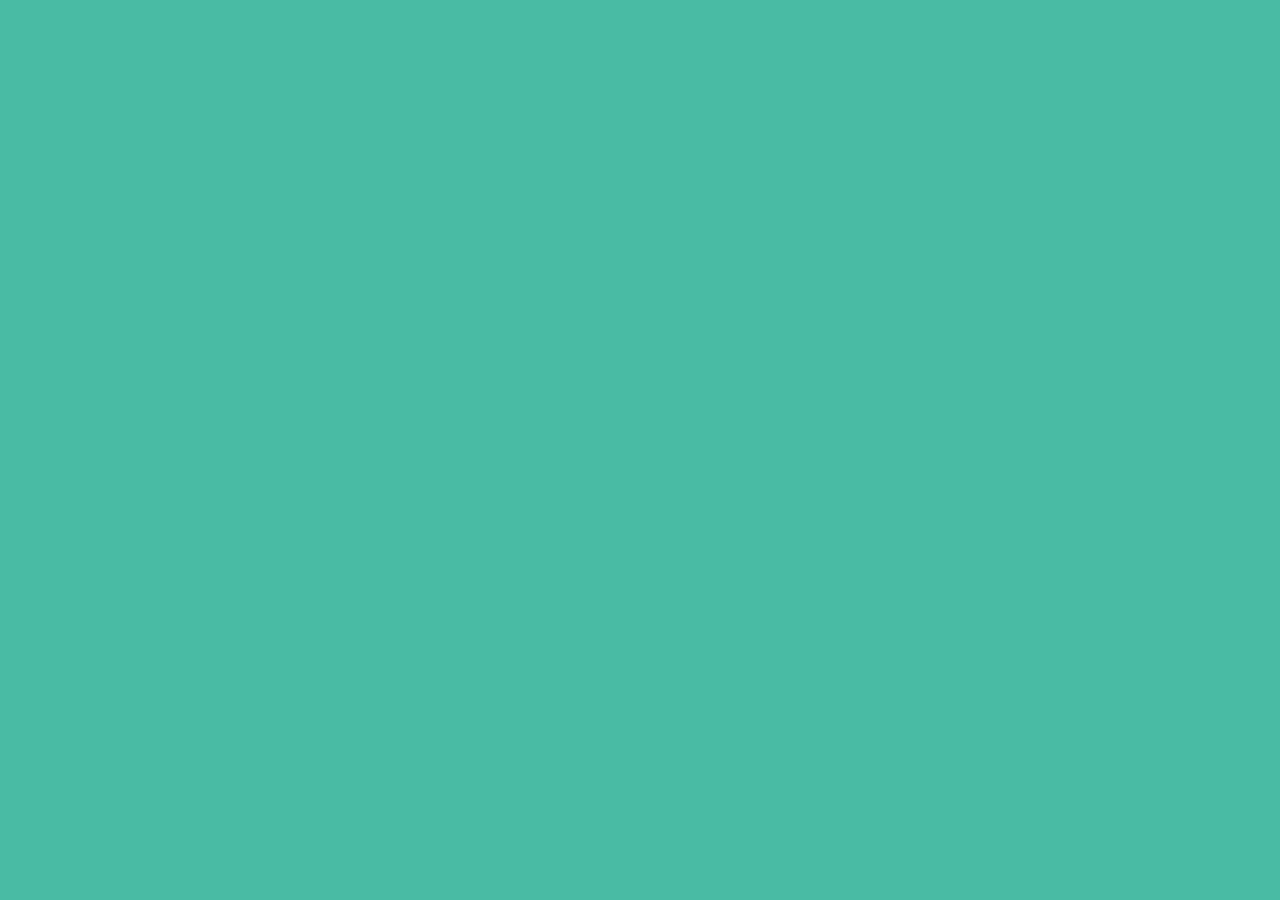
==== cuadernillos.html @ 266f70e0 "boton link neon" ====
<!DOCTYPE html>
<html lang="en">
<head>
    <meta charset="UTF-8">
    <meta http-equiv="X-UA-Compatible" content="IE=edge">
    <meta name="viewport" content="width=device-width, initial-scale=1.0">
    <link rel="stylesheet" href="style.css">
    <link rel="preconnect" href="https://fonts.googleapis.com">
    <link rel="preconnect" href="https://fonts.gstatic.com" crossorigin>
    <title>CUADERNILLOS</title>
</head>
<body>
    
</body>
</html>
---- style.css ----
/* ----ESTILOS GENERALES--- */

body {
    margin: 30px;
    padding: 30px;
    background-color:#49BAA3 ;
    font-family: 'Fredoka', sans-serif;
    
}
.btn-neon {
    position: relative;
    display: inline-block;
    padding: 15px 30px;
    letter-spacing: 4px;
    font-size: 24px;
    text-decoration: none;
    overflow: hidden;
    transition: 0.2s;
}
.btn-neon:hover {
    background: #19A1E1;
    color: antiquewhite;
    box-shadow: 0 0 10px #19A1E1,
    0 0 40px#19A1E1, 
    0 0 80px #19A1E1;
    
}
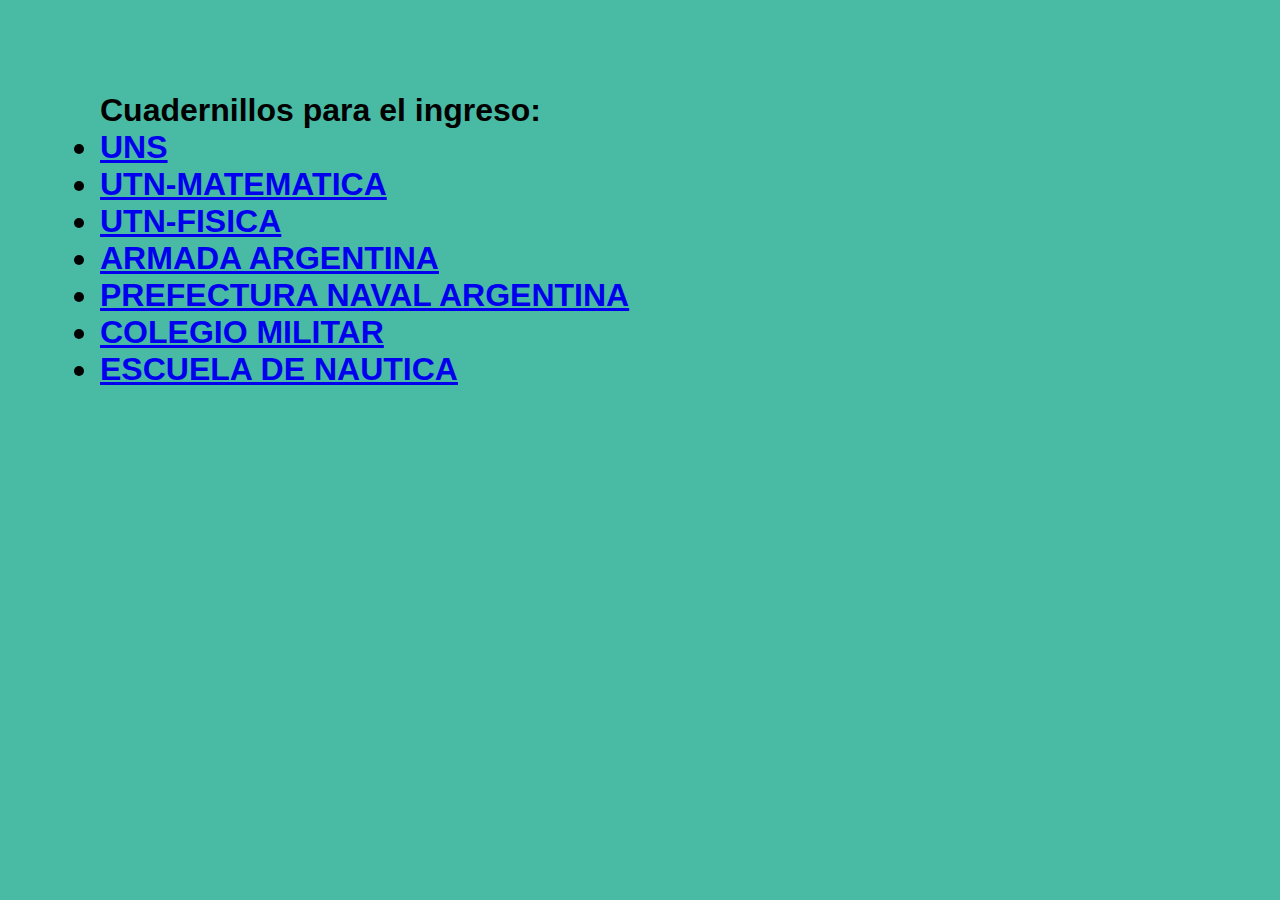
==== commit 7bd6013d: "primer commit" ====
--- a/cuadernillos.html
+++ b/cuadernillos.html
@@ -10,6 +10,19 @@
     <title>CUADERNILLOS</title>
 </head>
 <body>
+    <h1>
+        
+        <a href="./pages/cursos.html" target="_blank"></a>
+        <ul> Cuadernillos para el ingreso: 
+            <li><a href="https://www.uns.edu.ar/ingreso/nivelacion/nivelacion_cuadernillos " target="_blank">UNS</a></li>
+            <li><a href="https://www.frbb.utn.edu.ar/frbb/info/secretarias/academica/carreras/ingreso/cuadernillo-ingreso-matematica.pdf " target="_blank">UTN-MATEMATICA</a></li>
+            <li><a href="https://www.frbb.utn.edu.ar/frbb/info/secretarias/academica/carreras/ingreso/cuadernillo-Ingreso-fisica.pdf " target="_blank">UTN-FISICA</a></li>
+            <li><a href="http://www.essa.ara.mil.ar/assets/files/PROGRAMAS-ACADEMICOS.pdf" target="_blank">ARMADA ARGENTINA</a></li>
+            <li><a href="https://inscripciones.prefecturanaval.gob.ar/portal/PDF/Ingreso.pdf" target="_blank">PREFECTURA NAVAL ARGENTINA</a></li>
+            <li><a href="https://www.colegiomilitar.mil.ar/esp/ingreso-2023/IngresoCMN2023-Guia_de_estudio-Matematica.pdf " target="_blank">COLEGIO MILITAR</a></li>
+            <li><a href="http://escueladenautica.edu.ar/archivosingreso/programaasignaturas.pdf" target="_blank">ESCUELA DE NAUTICA</a></li>
+        </ul> 
     
+    </h1>   
 </body>
 </html>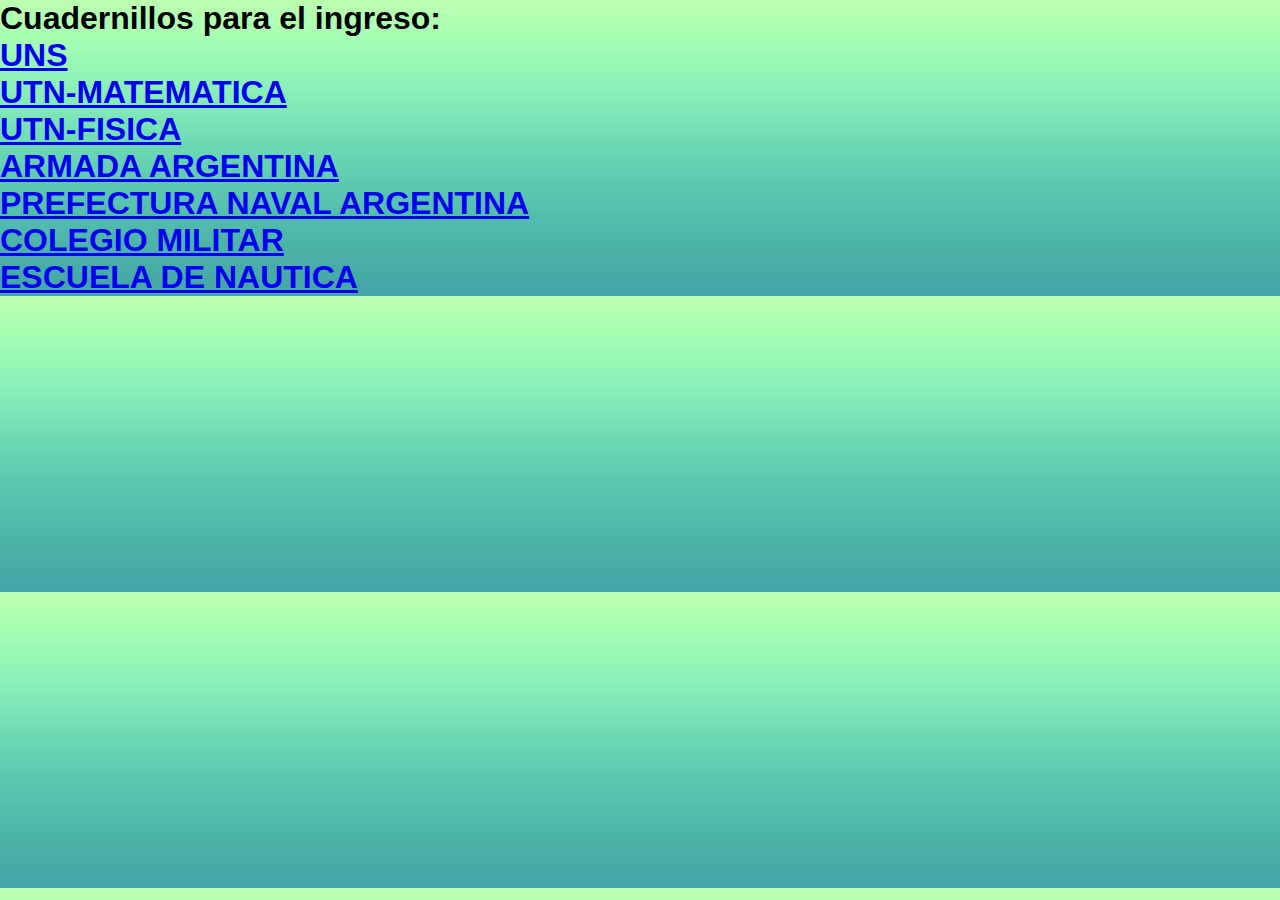
==== commit bf16dacf: "modificaciones de estilos en cuadernillos y barra de navegacion" ====
--- a/cuadernillos.html
+++ b/cuadernillos.html
@@ -12,16 +12,23 @@
 <body>
     <h1>
         
-        <a href="./pages/cursos.html" target="_blank"></a>
-        <ul> Cuadernillos para el ingreso: 
+        Cuadernillos para el ingreso: 
+        <ul>
             <li><a href="https://www.uns.edu.ar/ingreso/nivelacion/nivelacion_cuadernillos " target="_blank">UNS</a></li>
+
             <li><a href="https://www.frbb.utn.edu.ar/frbb/info/secretarias/academica/carreras/ingreso/cuadernillo-ingreso-matematica.pdf " target="_blank">UTN-MATEMATICA</a></li>
+
             <li><a href="https://www.frbb.utn.edu.ar/frbb/info/secretarias/academica/carreras/ingreso/cuadernillo-Ingreso-fisica.pdf " target="_blank">UTN-FISICA</a></li>
+
             <li><a href="http://www.essa.ara.mil.ar/assets/files/PROGRAMAS-ACADEMICOS.pdf" target="_blank">ARMADA ARGENTINA</a></li>
+
             <li><a href="https://inscripciones.prefecturanaval.gob.ar/portal/PDF/Ingreso.pdf" target="_blank">PREFECTURA NAVAL ARGENTINA</a></li>
+
             <li><a href="https://www.colegiomilitar.mil.ar/esp/ingreso-2023/IngresoCMN2023-Guia_de_estudio-Matematica.pdf " target="_blank">COLEGIO MILITAR</a></li>
+
             <li><a href="http://escueladenautica.edu.ar/archivosingreso/programaasignaturas.pdf" target="_blank">ESCUELA DE NAUTICA</a></li>
-        </ul> 
+
+        </ul>
     
     </h1>   
 </body>
--- a/style.css
+++ b/style.css
@@ -1,11 +1,15 @@
 /* ----ESTILOS GENERALES--- */
+* {
+    margin: 0px;
+    padding: 0px;
+    box-sizing: border-box;
+}
 
 body {
-    margin: 30px;
-    padding: 30px;
-    background-color:#49BAA3 ;
+
+    background-image: linear-gradient(180deg, #bcffb0 0, #a7ffb4 12.5%, #92f5b7 25%, #7ee8b7 37.5%, #6cd8b4 50%, #5dc8b0 62.5%, #51bbac 75%, #49afa8 87.5%, #44a5a6 100%);
     font-family: 'Fredoka', sans-serif;
-    
+
 }
 .btn-neon {
     position: relative;
@@ -25,3 +29,26 @@
     0 0 80px #19A1E1;
     
 }
+
+/* --ENCABEZADO Y BARRA DE NAVEGACION-- */
+
+
+nav {
+    font-size: 20px;
+    margin: 5px;
+    padding: 5px;
+    align-self: auto;
+    background-color: #acc1cc;
+    border-style: solid;
+    display: flex;
+    text-align: center;
+    word-spacing: 5vw;
+    
+}
+
+
+
+
+
+
+
